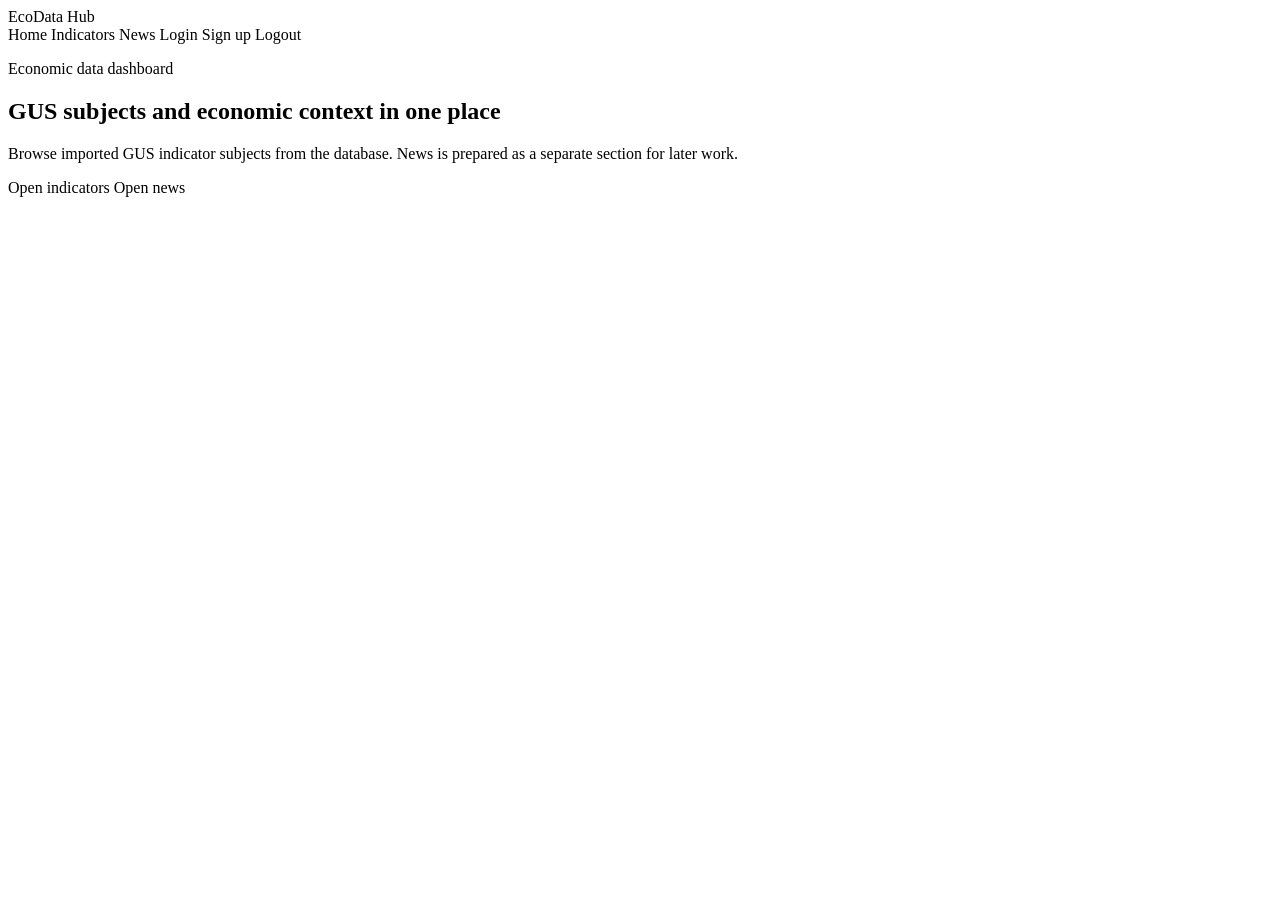
==== src/main/resources/templates/index.html @ 95c86bc7 "init" ====
<!DOCTYPE html>
<html lang="pl" xmlns:th="http://www.thymeleaf.org">
<head>
    <meta charset="UTF-8">
    <meta name="viewport" content="width=device-width, initial-scale=1.0">
    <title>EcoData Hub</title>
    <link rel="stylesheet" th:href="@{/css/app.css}">
</head>
<body>
<header class="topbar">
    <a class="brand" th:href="@{/}">EcoData Hub</a>
    <nav class="nav" aria-label="Main navigation">
        <a class="nav-link active" th:href="@{/}">Home</a>
        <a class="nav-link" th:href="@{/indicators}">Indicators</a>
        <a class="nav-link" th:href="@{/news}">News</a>
        <a class="nav-link" th:href="@{/login}">Login</a>
        <a class="nav-link" th:href="@{/signup}">Sign up</a>
        <a class="nav-link" th:href="@{/logout}">Logout</a>
    </nav>
</header>

<main class="page-shell">
    <section class="intro">
        <p class="eyebrow">Economic data dashboard</p>
        <h1>GUS subjects and economic context in one place</h1>
        <p class="lead">
            Browse imported GUS indicator subjects from the database. News is prepared as a separate section for later work.
        </p>
        <div class="actions">
            <a class="button primary" th:href="@{/indicators}">Open indicators</a>
            <a class="button secondary" th:href="@{/news}">Open news</a>
        </div>
    </section>
</main>
<div class="page-loader" data-page-loader hidden aria-hidden="true" role="status" aria-live="polite">
    <div class="loader-panel">
        <div class="loader-spinner" aria-hidden="true"></div>
        <div class="loader-text" data-loader-text>Processing request</div>
    </div>
</div>
<script th:src="@{/js/app-loading.js}" defer></script>
</body>
</html>
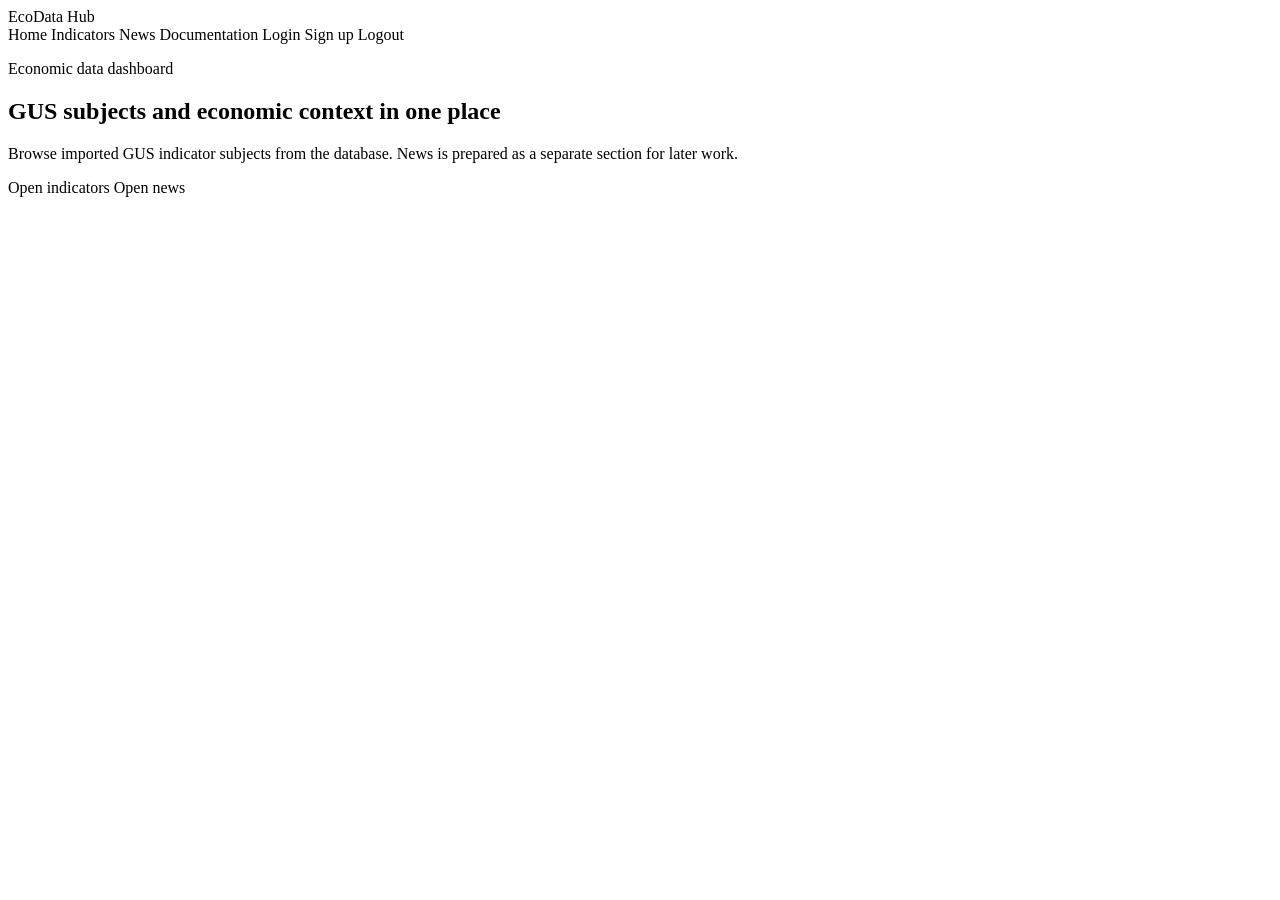
==== commit d797cd56: "docker + tests" ====
--- a/src/main/resources/templates/index.html
+++ b/src/main/resources/templates/index.html
@@ -13,6 +13,7 @@
         <a class="nav-link active" th:href="@{/}">Home</a>
         <a class="nav-link" th:href="@{/indicators}">Indicators</a>
         <a class="nav-link" th:href="@{/news}">News</a>
+        <a class="nav-link" th:href="@{/swagger-ui.html}">Documentation</a>
         <a class="nav-link" th:href="@{/login}">Login</a>
         <a class="nav-link" th:href="@{/signup}">Sign up</a>
         <a class="nav-link" th:href="@{/logout}">Logout</a>
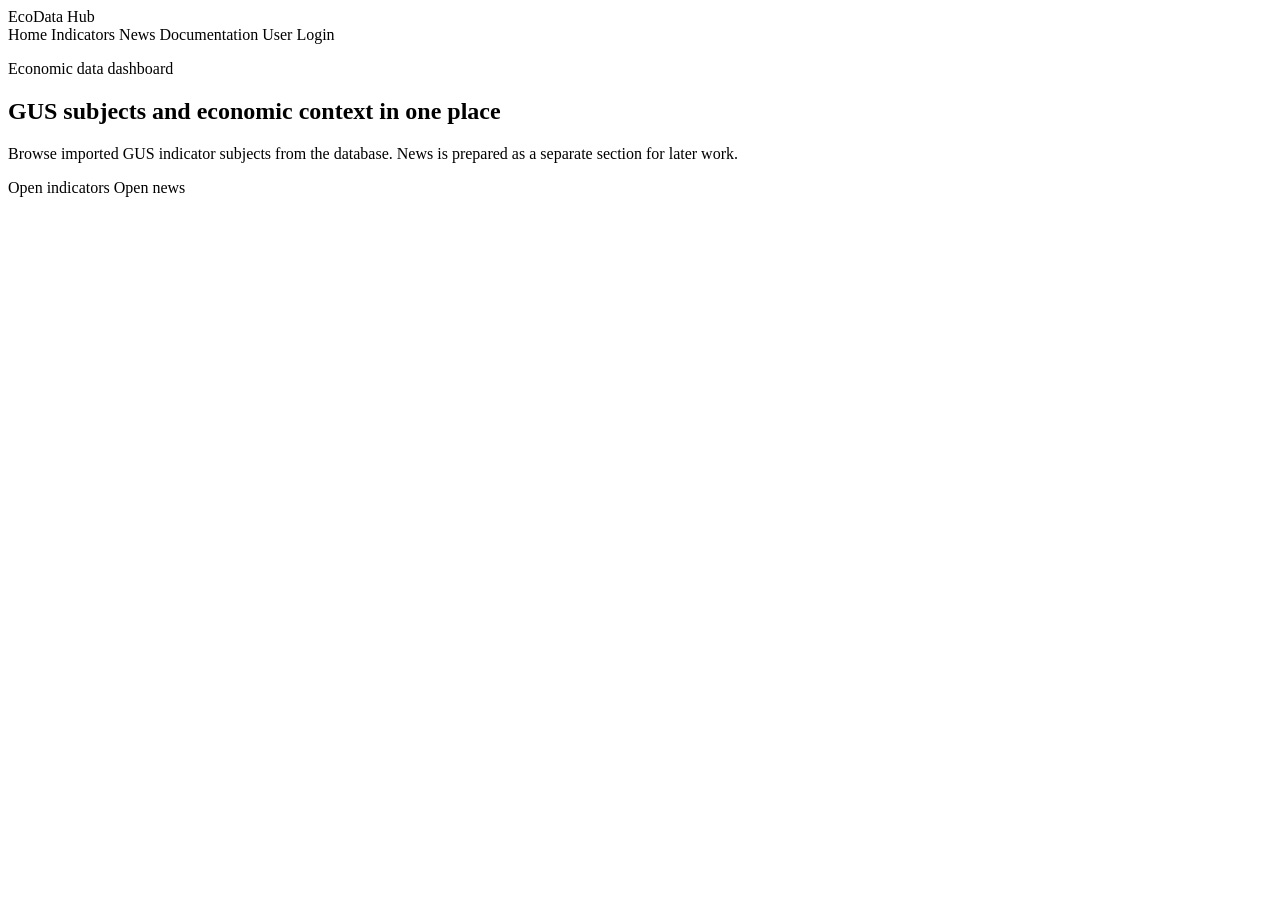
==== commit 4f996973: "additional features" ====
--- a/src/main/resources/templates/index.html
+++ b/src/main/resources/templates/index.html
@@ -1,5 +1,5 @@
 <!DOCTYPE html>
-<html lang="pl" xmlns:th="http://www.thymeleaf.org">
+<html lang="pl" xmlns:th="http://www.thymeleaf.org" xmlns:sec="http://www.thymeleaf.org/extras/spring-security">
 <head>
     <meta charset="UTF-8">
     <meta name="viewport" content="width=device-width, initial-scale=1.0">
@@ -14,9 +14,8 @@
         <a class="nav-link" th:href="@{/indicators}">Indicators</a>
         <a class="nav-link" th:href="@{/news}">News</a>
         <a class="nav-link" th:href="@{/swagger-ui.html}">Documentation</a>
-        <a class="nav-link" th:href="@{/login}">Login</a>
-        <a class="nav-link" th:href="@{/signup}">Sign up</a>
-        <a class="nav-link" th:href="@{/logout}">Logout</a>
+        <a class="nav-link" th:href="@{/users}" sec:authorize="isAuthenticated()">User</a>
+        <a class="nav-link" th:href="@{/login}" sec:authorize="isAnonymous()">Login</a>
     </nav>
 </header>
 
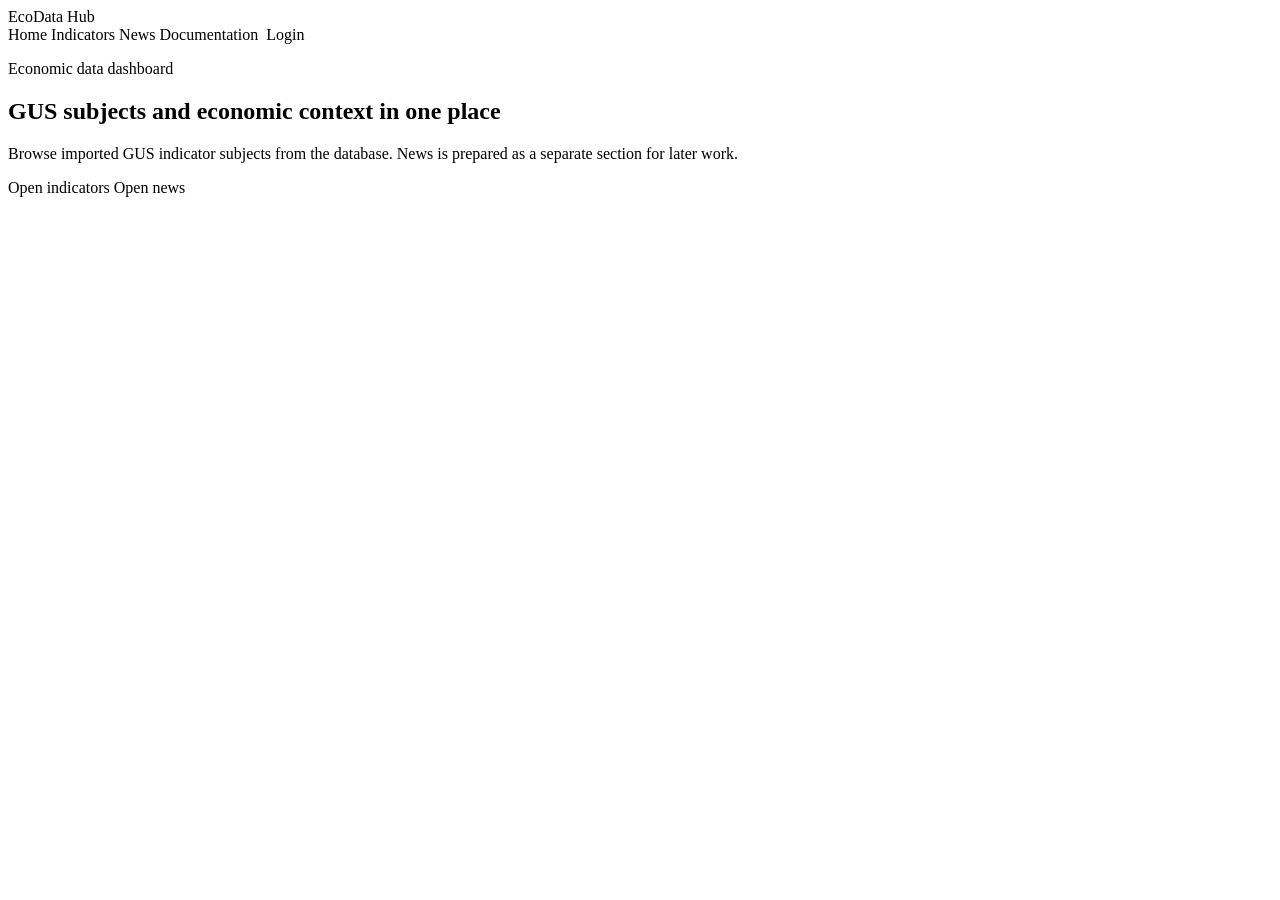
==== commit bcecbdba: "Logout and profile avatar fix" ====
--- a/src/main/resources/templates/index.html
+++ b/src/main/resources/templates/index.html
@@ -14,7 +14,7 @@
         <a class="nav-link" th:href="@{/indicators}">Indicators</a>
         <a class="nav-link" th:href="@{/news}">News</a>
         <a class="nav-link" th:href="@{/swagger-ui.html}">Documentation</a>
-        <a class="nav-link" th:href="@{/users}" sec:authorize="isAuthenticated()">User</a>
+        <a class="nav-avatar-link" th:href="@{/users}" sec:authorize="isAuthenticated()" aria-label="User profile"><img class="nav-avatar" th:src="@{/users/profile-photo}" alt=""></a>
         <a class="nav-link" th:href="@{/login}" sec:authorize="isAnonymous()">Login</a>
     </nav>
 </header>
